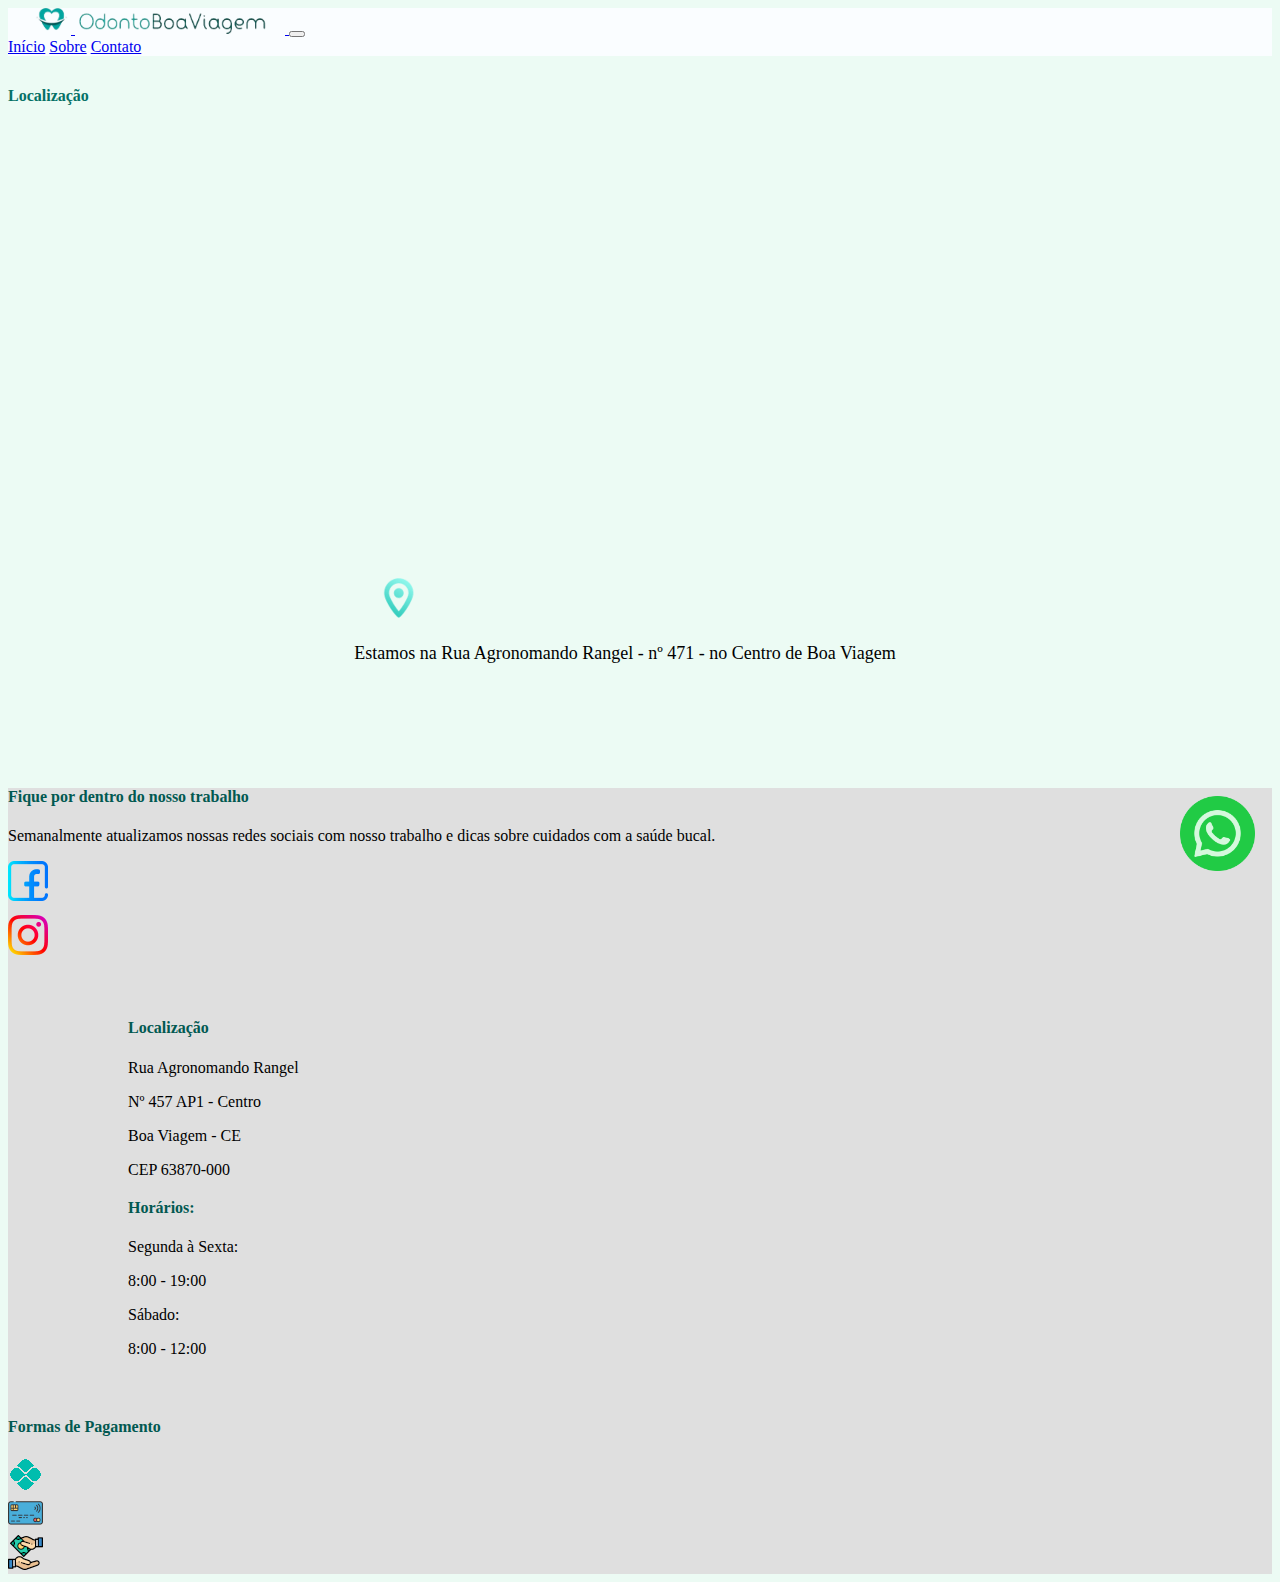
==== mapa.html @ a7b3cfed "Site" ====
<!DOCTYPE html>
<html lang="PT-BR">
<head>
    <meta charset="UTF-8">
    <meta http-equiv="X-UA-Compatible" content="IE=edge">
    <meta name="viewport" content="width=device-width, initial-scale=1.0">
    <link rel="icon" type="image/png" href="img/icon-logo-test.png">
    <title>Odonto Boa Viagem</title>
    <link href="https://cdn.jsdelivr.net/npm/bootstrap@5.3.0-alpha3/dist/css/bootstrap.min.css" rel="stylesheet" integrity="sha384-KK94CHFLLe+nY2dmCWGMq91rCGa5gtU4mk92HdvYe+M/SXH301p5ILy+dN9+nJOZ" crossorigin="anonymous">
    <script src="https://cdn.jsdelivr.net/npm/bootstrap@5.3.0-alpha3/dist/js/bootstrap.bundle.min.js" integrity="sha384-ENjdO4Dr2bkBIFxQpeoTz1HIcje39Wm4jDKdf19U8gI4ddQ3GYNS7NTKfAdVQSZe" crossorigin="anonymous"></script>
    <link href="css/style.css" rel="stylesheet">
</head>
<body>
  
  <!-- Começo da barra de pesquisa -->
  <nav class="navbar navbar-expand-lg bg-body-tertiary" style="background-color:#e3f2fd;">
    <div class="container-fluid"> 
      <a class="navbar-brand" href="#">
        <img src="img/LOGO4.png" class="logo" alt="Bootstrap" width="38" height="26">
        <img src="img/Odontobv.png" class="empresa" alt="Bootstrap" width="200" height="22">
      </a>
      <button class="navbar-toggler" type="button" data-bs-toggle="collapse" data-bs-target="#navbarNavAltMarkup" aria-controls="navbarNavAltMarkup" aria-expanded="false" aria-label="Toggle navigation">
        <span class="navbar-toggler-icon"></span>
      </button>
      <div class="collapse navbar-collapse" id="navbarNavAltMarkup">
        <div class="navbar-nav">
          <a class="nav-link" aria-current="page" href="index.html">Início</a>       
          <a class="nav-link" href="#">Sobre</a>
          <a class="nav-link" href="#">Contato</a>
        </div>
      </div>
    </div>
  </nav>

  <div class="mapa-local">  
    <div class="card-line text-center titulo-h5 fonte">
        <h4 class="padding-top"> Localização </h4>
      </div>
  </div>
  
    <iframe src="https://www.google.com/maps/embed?pb=!1m14!1m8!1m3!1d3973.8603784626825!2d-39.7314344!3d-5.1261861!3m2!1i1024!2i768!4f13.1!3m3!1m2!1s0x7bde9fc73567353%3A0x5349ff71e05f10d0!2sOdonto%20Boa%20Viagem!5e0!3m2!1spt-BR!2sbr!4v1686014432089!5m2!1spt-BR!2sbr" width="100%" height="450" style="border:0;" allowfullscreen="" loading="lazy" referrerpolicy="no-referrer-when-downgrade">

    </iframe>   
    

  <div class="mapa-local">  
      <div class="container-fluid local">
        <div class="row">
            <div class="col-md-1 icon-localizar">
                <img src="img/localizador.png">
            </div>
            <div class="col-md">
                <p class="ponto-local"> Estamos na Rua Agronomando Rangel - nº 471 - no Centro de Boa Viagem</p>
            </div>
        </div>
      </div>
  </div>
</div>
<br>
<br>
<!-- Fim da área nossa equipe-->
        <!-- Começo da área rodapé-->
        <div class="footer">
          <div class="row margin-footer">
            <div class="col-sm-2">      
          <h4 class="fonte color-font"> Fique por dentro do nosso trabalho </h4>
          <p> Semanalmente atualizamos nossas redes sociais 
            com nosso trabalho e dicas 
            sobre cuidados com a saúde bucal.</p>
            <div class="row">
              <div class="col-sm-2 margin-icon-1">
                <a href="https://www.facebook.com/profile.php?id=100084726010731" target="_blank">
                <img src="img/facebook-40x40.png" alt="...">
                </a>
              </div>
              <div class="col-sm-2">
                <a href="https://www.instagram.com/odontoprimusoficial/" target="_blank">
                <img src="img/instagram-40x40.png" alt="...">
              </a>
              </div>
            </div>
            </div>
            <div class="col-sm-4 l-h footer-left">
              <h4 class="fonte color-font"> Localização </h4>   
              <p id="local"> Rua Agronomando Rangel</p>
               <p id="local"> Nº 457 AP1 - Centro</p>
               <p id="local">  Boa Viagem - CE </p>
               <p id="local">  CEP 63870-000</p> 
        
                <h4 class="fonte color-text-footer"> Horários:  </h4>  
                <div class="row">
                  <div class="col-sm-4">
                    <p> Segunda à Sexta:</p>
                  </div>
                  <div class="col-sm-3">
                    <p> 8:00 - 19:00</p>
                  </div>
                </div> 
                <div class="row">
                  <div class="col-sm-4">
                    <p> Sábado:</p>
                  </div>
                  <div class="col-sm-3">
                    <p> 8:00 - 12:00</p>
                  </div>
                </div> 
            </div>
                <div class="col-sm-4">
                  <h4 class="fonte color-font"> Formas de Pagamento </h4>
                <div class="row">
                <div class="col-sm-2">
                  <img src="img/logo-pix-35x35.png" alt="">
                </div>
                <div class="col-sm-2">
                  <img src="img/cartao-pagamento-35x35.png" alt="">
                </div>
                <div class="col-sm-2">
                  <img src="img/forma-de-pagamento-35x35.png" alt="">
                </div>
              </div>
            </div>
          </div>
        </div>
      </div>
                <!-- Fim da área rodapé-->
        <div class="whats col-sm-md">
              <a href=" https://wa.me/5588999721144?text=Olá, gostaria de fazer um agendamento" target="_blank">
                <img src="img/whatsapp-icon-1.png" width="75px">
              </a>
        </div>




</body>
</html>
---- css/style.css ----
body{
    background-color: #ECFBF4;
}
.logo{
    margin-left: 25PX;
}
.empresa{
    margin-right: 10px;
}
.navbar{
    background-color:  #fafdff !important;
}
.nav-link:hover{
    color:#03A688;
}
.slogan{
    font-family: 'blacksword';
}
.btn-primary{
    background-color: #025951 ;
    border-color: #025951;
}
.btn-primary:hover{
    background-color: #ECFBF4;
    color: #025049;
    border-color: #ECFBF4;
    font-weight: 500px;
}
.btn-outline-light:hover{
    color: #025951;
}
.fonte, .fonte-titulo-msg{
    font-family: 'century';
}
.text{
    text-align: justify;
    margin-bottom: 15em;
    margin-top: 15em;
}
.margin-row{
    margin-top: 25px;
    margin-left: 130px;

}

.circle-size{
    width: 75px;
    height: 75px;
    margin-top: 4px;
    margin-right: auto;
    margin-left: auto;
}

.title-mapa{
    margin-top: 220px;
    margin-left: 20px;
    color: white;
}
.servicos{
    background-color:#025951;
}
.card-text{
    margin-left: 50px;
    margin-right: 50px;
    margin-top: 5px;
    margin-bottom: 30px;
}
.text-card{
    margin-left: 25px;
    margin-right: 25px;
}


.border-card{
    border-color: #03A688;
    border-radius: 15px;
    background-color: #F2FCF7;
    border-width: 2px;
}

.border-img{
    border-color: #0ac8a5 !important;
}
.color-font{
    color: #025951;
    margin-top: 60px;

}
.sub-title{
    color: #025951;
}
.localizacao{
    background-color: #025951;
}
.sobre-empresa{
    text-align: justify;
    margin-top: 5em;
    margin-left: auto;
    margin-right: auto;
}
.equipe{
    margin-bottom: 30px;
}
.pessoas-da-equipe{
    margin-top: 50px;

}
.nome{
    margin-top: 1em;
    font-size: 25px;
}
.cro{
    color: #099789;
    font-size: 18px;
}
.profissao{
    color: #025951;
    font-size: 20px;
}
.footer{
    background-color: #DFDFDF;
    margin-left: 0 auto !important;
    margin-right: 0 auto !important;  
}

#local{
    margin-bottom: 5px;
}
.color-text-footer{
    color: #025951;
    margin-top: 20px;

}

.button{
    text-align: center;
    margin-top: 20px;
}

.title-services{
    color: white;
    margin-top: 240px;
  
}
.veja-mais {
    color: white;
    text-transform: lowercase;
    text-align: center;
}
.veja-mais-fonte {
    font-size: 16px;
}
.veja-mais-fonte:hover{
    color: #72f3db;
}
.nossos-servicos{
    text-decoration: none;
    color: white;
}
.card-line{
    color: #057166;
    height: 40px;
    padding-top: 5px;
    margin-bottom: 10px;
}
.row{
    --bs-gutter-x: 0;
}
.escova{
    margin-right: 40px;
    text-align: justify;
} 
.pasta{
        margin-right: 40px;
        text-align: justify;
}
.padding-top{
    padding-top: 5px;
}
.local{
    justify-content: center;
    align-items: center;
    display: flex;
    margin-top: 10px;
    margin-bottom: 10px;
}
.icon-localizar{
    width: 45px;
    margin-left: 25px;
}
.ponto-local{
    margin-top: 19px;
    margin-right: 30px;
    font-size: 18px;
}
.objetivos,.valores{
    padding-bottom: 30px;
}
.fundo-card{
    background-color: #08af9c;
}
.card-margin{
    margin-bottom: 30px;
    font-weight: 500;
}
.box-text{
    height: 60px;
}
.agendamento{
   margin-bottom: 75px;
}
.space{
    margin-bottom: 10px;
}
input{
    width: 550px;
}
.col-form-label, .form-label{
    color: #057166;
    font-size: 18px;
}
.form-control{
    border-color: #03A688 !important;
}
/*
form{

    width: 1000px;
    margin-left: auto;
    margin-right: auto;

}
*/

.l-h{
    margin-left: 120px ;
}
.whats{
    position: fixed;
    bottom: 25px;
    right: 25px;
    z-index: 9999;
}
.margin-icon-1{
    margin-bottom: 10px;
}
.botton-cards-top{
    margin-bottom: 10px;
}
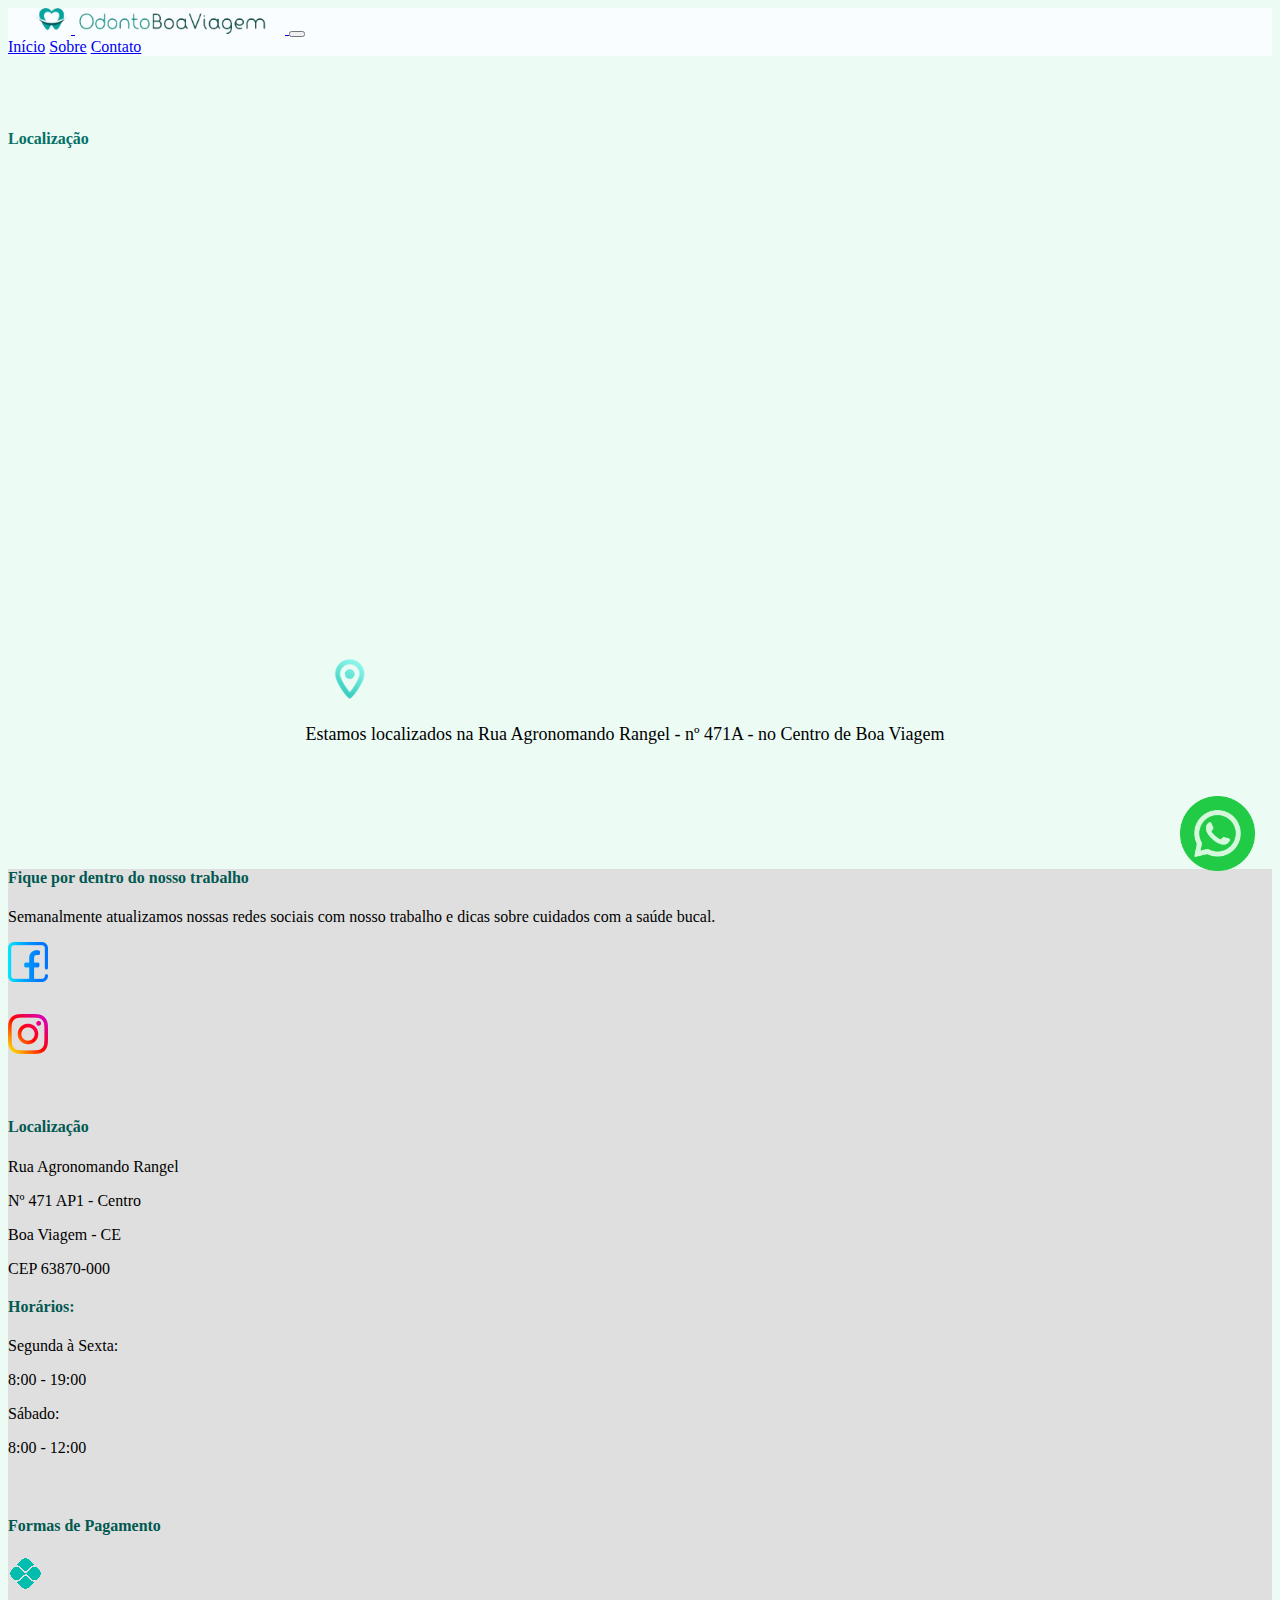
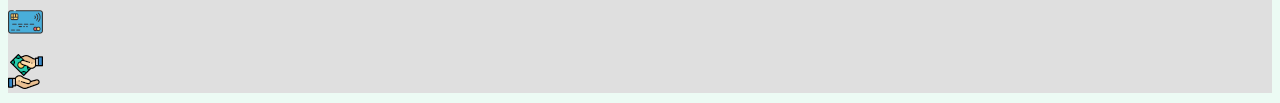
==== commit 349645b8: "Atualização" ====
--- a/mapa.html
+++ b/mapa.html
@@ -50,7 +50,7 @@
                 <img src="img/localizador.png">
             </div>
             <div class="col-md">
-                <p class="ponto-local"> Estamos na Rua Agronomando Rangel - nº 471 - no Centro de Boa Viagem</p>
+                <p class="ponto-local"> Estamos localizados na Rua Agronomando Rangel - nº 471A - no Centro de Boa Viagem</p>
             </div>
         </div>
       </div>
@@ -60,9 +60,10 @@
 <br>
 <!-- Fim da área nossa equipe-->
         <!-- Começo da área rodapé-->
-        <div class="footer">
-          <div class="row margin-footer">
-            <div class="col-sm-2">      
+        <div class="footer ">
+          <div class="container-md">
+          <div class="row ">
+            <div class="col-sm-3">      
           <h4 class="fonte color-font"> Fique por dentro do nosso trabalho </h4>
           <p> Semanalmente atualizamos nossas redes sociais 
             com nosso trabalho e dicas 
@@ -73,6 +74,7 @@
                 <img src="img/facebook-40x40.png" alt="...">
                 </a>
               </div>
+              <br>
               <div class="col-sm-2">
                 <a href="https://www.instagram.com/odontoprimusoficial/" target="_blank">
                 <img src="img/instagram-40x40.png" alt="...">
@@ -80,19 +82,21 @@
               </div>
             </div>
             </div>
-            <div class="col-sm-4 l-h footer-left">
+            <div class="col-md-1">  
+            </div>
+            <div class="col-md-3">
               <h4 class="fonte color-font"> Localização </h4>   
               <p id="local"> Rua Agronomando Rangel</p>
-               <p id="local"> Nº 457 AP1 - Centro</p>
+               <p id="local"> Nº 471 AP1 - Centro</p>
                <p id="local">  Boa Viagem - CE </p>
                <p id="local">  CEP 63870-000</p> 
         
                 <h4 class="fonte color-text-footer"> Horários:  </h4>  
                 <div class="row">
-                  <div class="col-sm-4">
+                  <div class="col-sm-5">
                     <p> Segunda à Sexta:</p>
                   </div>
-                  <div class="col-sm-3">
+                  <div class="col-sm-4">
                     <p> 8:00 - 19:00</p>
                   </div>
                 </div> 
@@ -100,28 +104,28 @@
                   <div class="col-sm-4">
                     <p> Sábado:</p>
                   </div>
-                  <div class="col-sm-3">
+                  <div class="col-sm-4">
                     <p> 8:00 - 12:00</p>
                   </div>
                 </div> 
             </div>
-                <div class="col-sm-4">
+                <div class="col-sm-3">
                   <h4 class="fonte color-font"> Formas de Pagamento </h4>
                 <div class="row">
-                <div class="col-sm-2">
+                <div class="col-sm-2  margin-icon-1">
                   <img src="img/logo-pix-35x35.png" alt="">
                 </div>
-                <div class="col-sm-2">
+                <div class="col-sm-2 margin-icon-1">
                   <img src="img/cartao-pagamento-35x35.png" alt="">
                 </div>
-                <div class="col-sm-2">
+                <div class="col-sm-2 margin-icon-1">
                   <img src="img/forma-de-pagamento-35x35.png" alt="">
                 </div>
               </div>
             </div>
           </div>
         </div>
-      </div>
+        </div>
                 <!-- Fim da área rodapé-->
         <div class="whats col-sm-md">
               <a href=" https://wa.me/5588999721144?text=Olá, gostaria de fazer um agendamento" target="_blank">
--- a/css/style.css
+++ b/css/style.css
@@ -36,6 +36,9 @@
     text-align: justify;
     margin-bottom: 15em;
     margin-top: 15em;
+}
+.img-mini-3{
+    margin-right: 40px;
 }
 .margin-row{
     margin-top: 25px;
@@ -98,6 +101,10 @@
     margin-left: auto;
     margin-right: auto;
 }
+.title-sobre{
+    margin-bottom: 2em;
+    margin-top: 1em;
+}
 .equipe{
     margin-bottom: 30px;
 }
@@ -160,8 +167,8 @@
 .card-line{
     color: #057166;
     height: 40px;
-    padding-top: 5px;
-    margin-bottom: 10px;
+    padding-top: 3em;
+    margin-bottom: 3em;
 }
 .row{
     --bs-gutter-x: 0;
